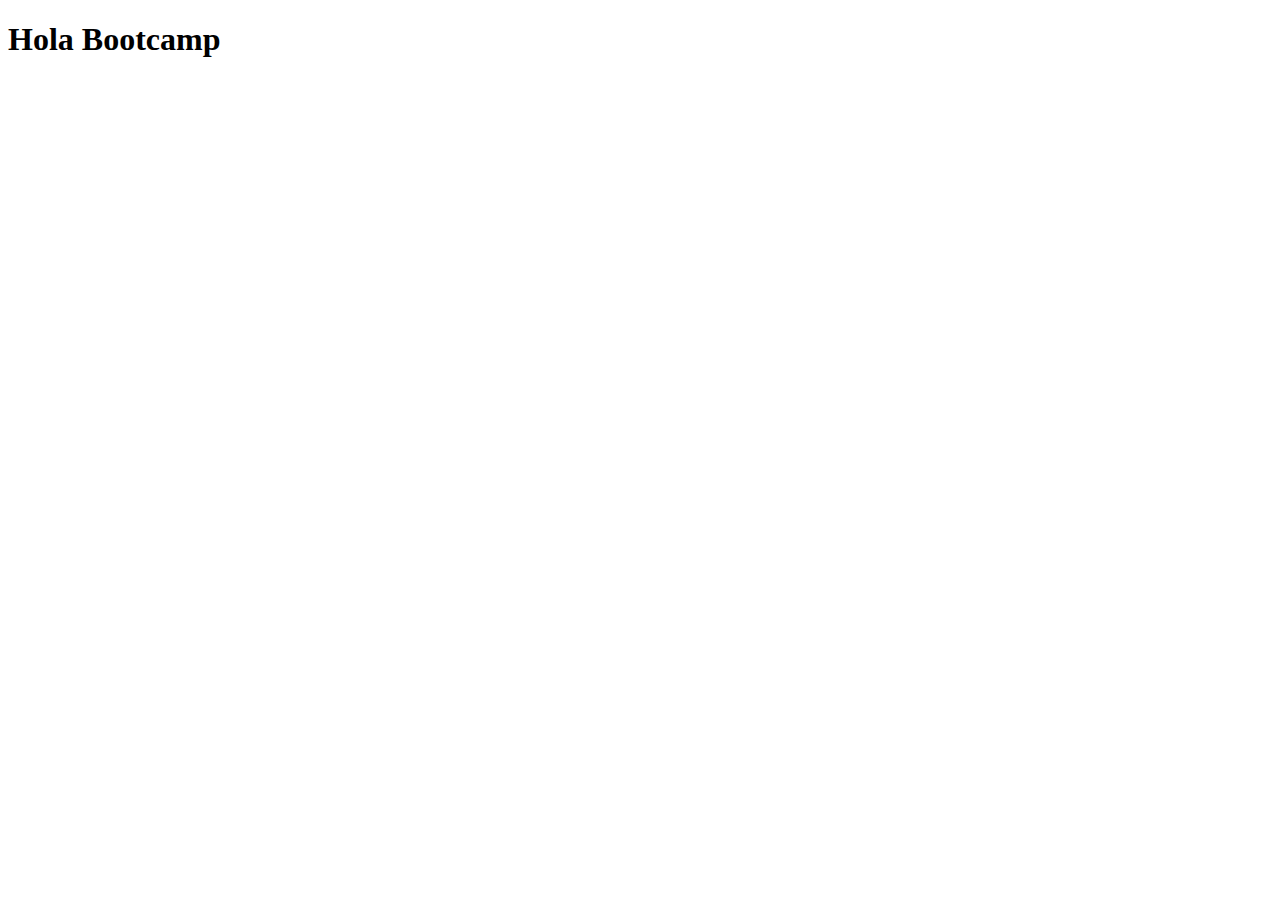
==== index.html @ 24e22fb6 "Agregando el index.html" ====
<!DOCTYPE html>
<html lang="en">
<head>
    <meta charset="UTF-8">
    <meta name="viewport" content="width=device-width, initial-scale=1.0">
    <meta http-equiv="X-UA-Compatible" content="ie=edge">
    <title>PruebaRepo</title>
</head>
<body>
    <h1>Hola Bootcamp</h1>
</body>
</html>
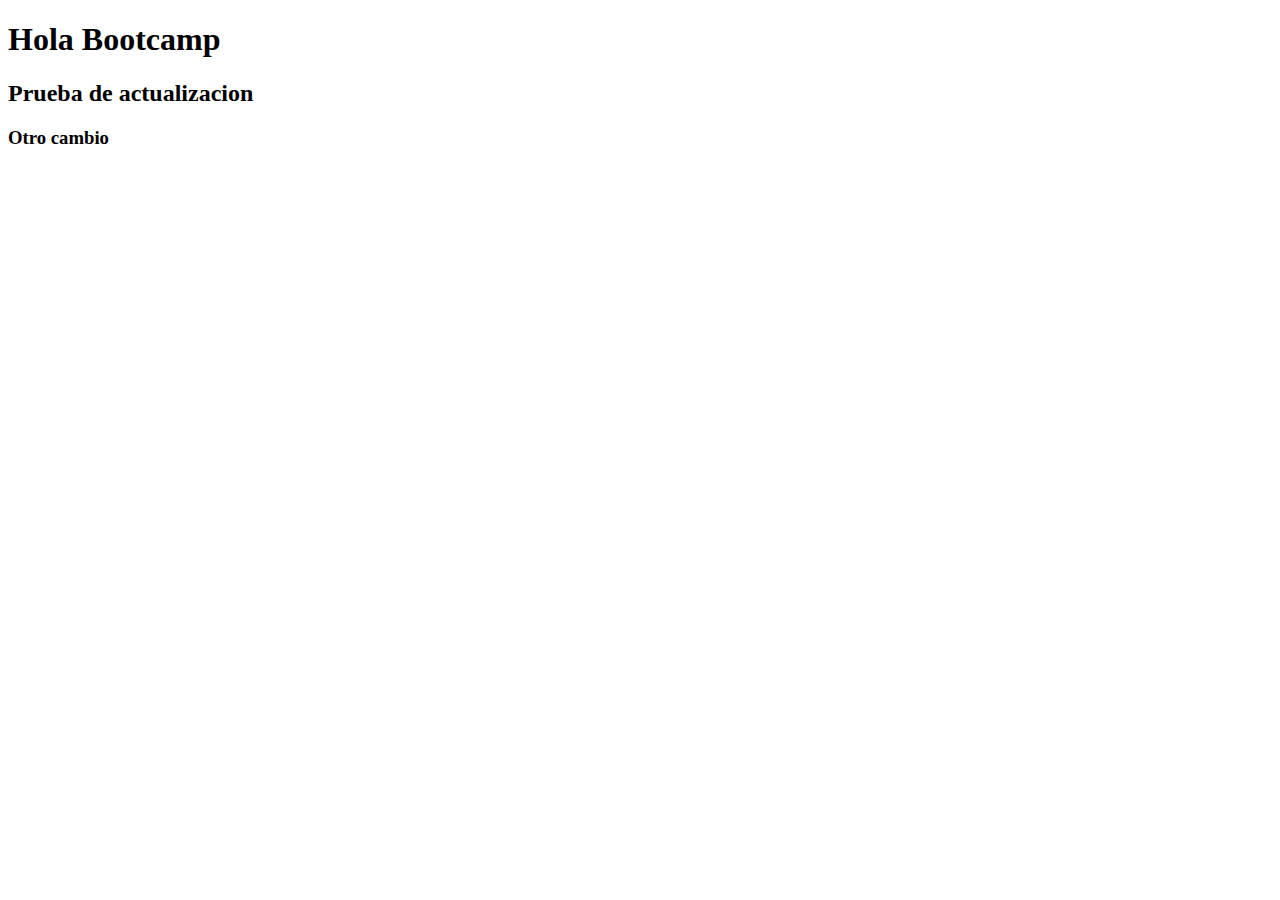
==== commit 88b49d67: "Cambio3" ====
--- a/index.html
+++ b/index.html
@@ -8,5 +8,9 @@
 </head>
 <body>
     <h1>Hola Bootcamp</h1>
+
+    <h2>Prueba de actualizacion</h2>
+
+    <h3>Otro cambio</h3>
 </body>
 </html>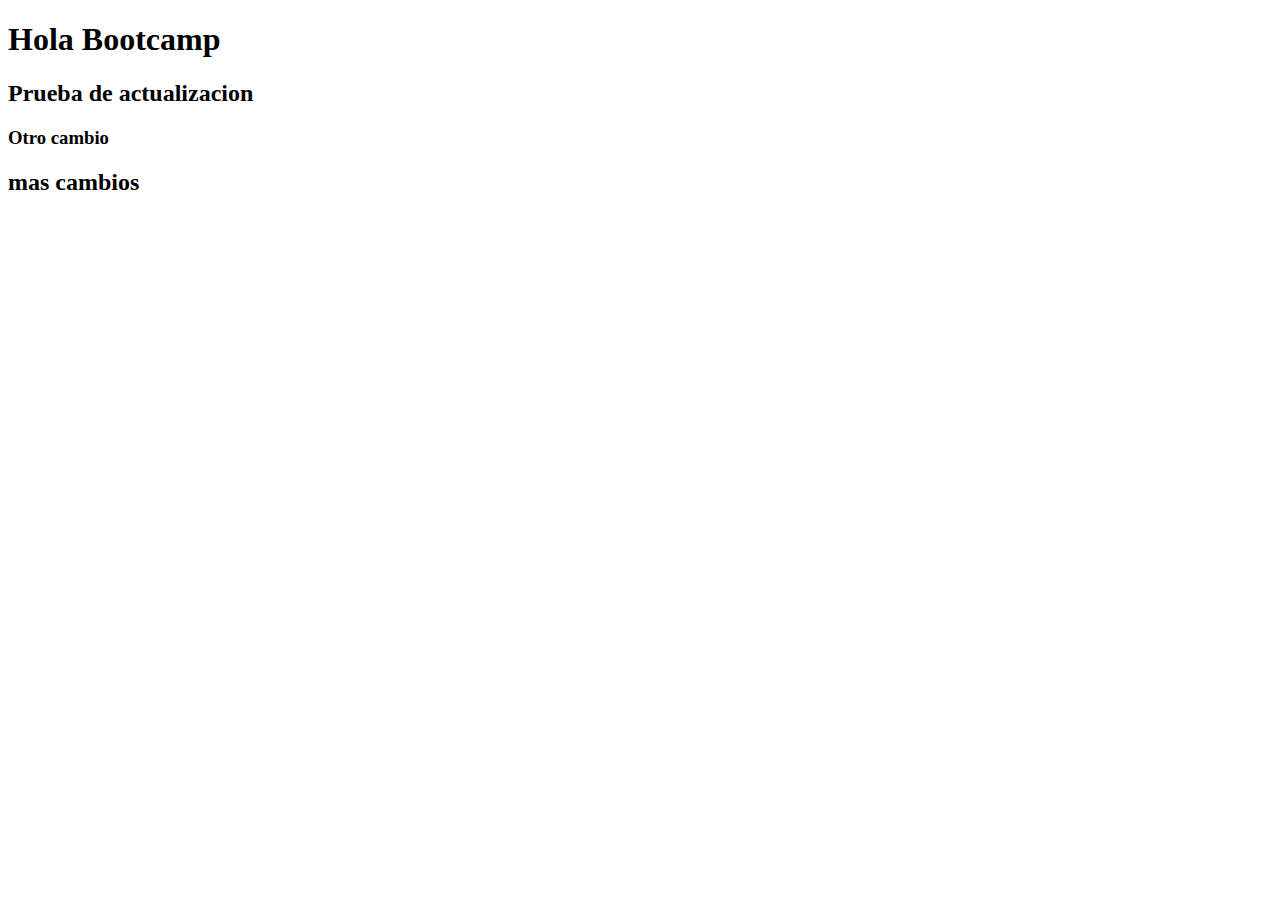
==== commit ba235879: "cambio4" ====
--- a/index.html
+++ b/index.html
@@ -12,5 +12,7 @@
     <h2>Prueba de actualizacion</h2>
 
     <h3>Otro cambio</h3>
+
+    <h2>mas cambios</h2>
 </body>
 </html>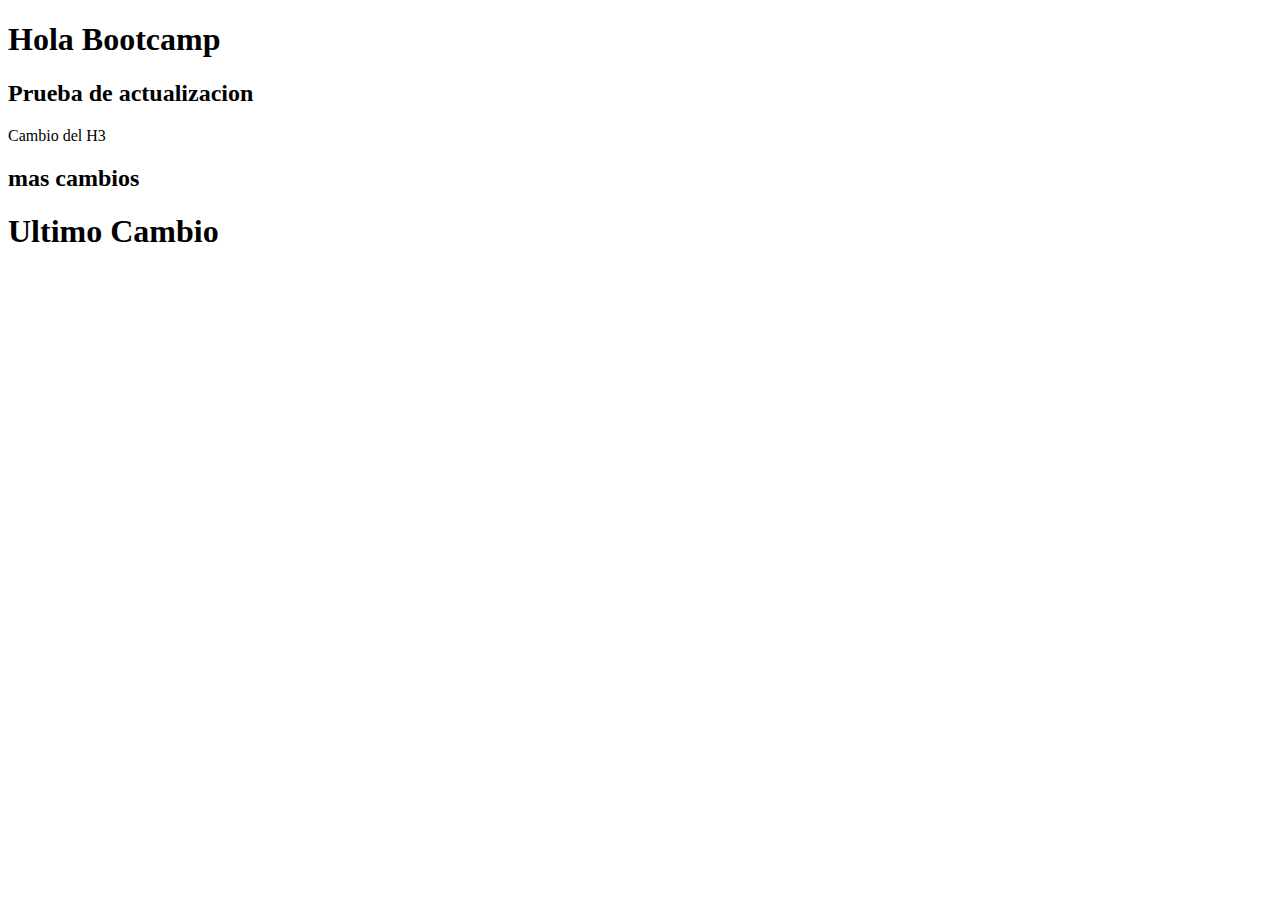
==== commit 7c372c95: "cambio de h3 por una P" ====
--- a/index.html
+++ b/index.html
@@ -10,9 +10,13 @@
     <h1>Hola Bootcamp</h1>
 
     <h2>Prueba de actualizacion</h2>
-
-    <h3>Otro cambio</h3>
+    
+<!--Modificacion de un H3 por una P-->
+    <!--<h3>Otro cambio</h3>-->
+    <p>Cambio del H3</p>
 
     <h2>mas cambios</h2>
+
+    <h1>Ultimo Cambio</h1>
 </body>
 </html>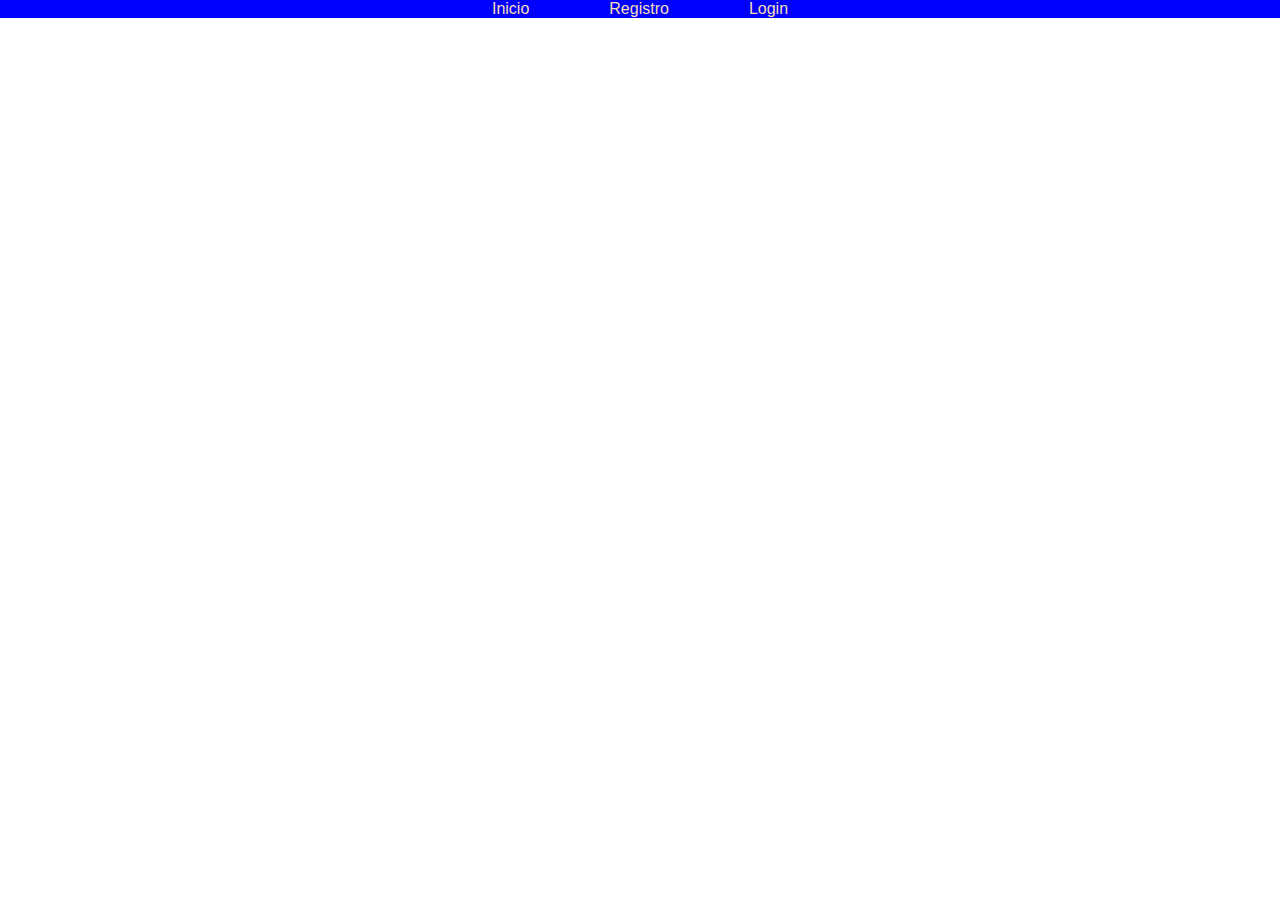
==== commit da51cb2f: "modif navBar" ====
--- a/index.html
+++ b/index.html
@@ -4,19 +4,21 @@
     <meta charset="UTF-8">
     <meta name="viewport" content="width=device-width, initial-scale=1.0">
     <meta http-equiv="X-UA-Compatible" content="ie=edge">
+    <link rel="stylesheet" href="cascada.css">
     <title>PruebaRepo</title>
 </head>
 <body>
-    <h1>Hola Bootcamp</h1>
+    
+        <div>
+            <ul>
+                <li><a href="#">Inicio</a></li>
+                <li><a href="#">Registro</a></li>
+                <li><a href="#">Login</a></li>
+            </ul>
+        </div>
 
-    <h2>Prueba de actualizacion</h2>
-    
-<!--Modificacion de un H3 por una P-->
-    <!--<h3>Otro cambio</h3>-->
-    <p>Cambio del H3</p>
-
-    <h2>mas cambios</h2>
-
-    <h1>Ultimo Cambio</h1>
+    <header>
+        
+    </header>
 </body>
 </html>--- a/cascada.css
+++ b/cascada.css
@@ -0,0 +1,24 @@
+*{
+    margin: 0;
+    padding: 0;
+}
+
+body{
+    font-family: Arial;
+}
+
+div{
+    background-color: blue;
+    display: flex;
+    justify-content: center;
+}
+ul{
+    display: flex;
+    list-style: none;
+}
+
+a{ 
+color: wheat;
+text-decoration: none;
+margin: 40px;
+}
